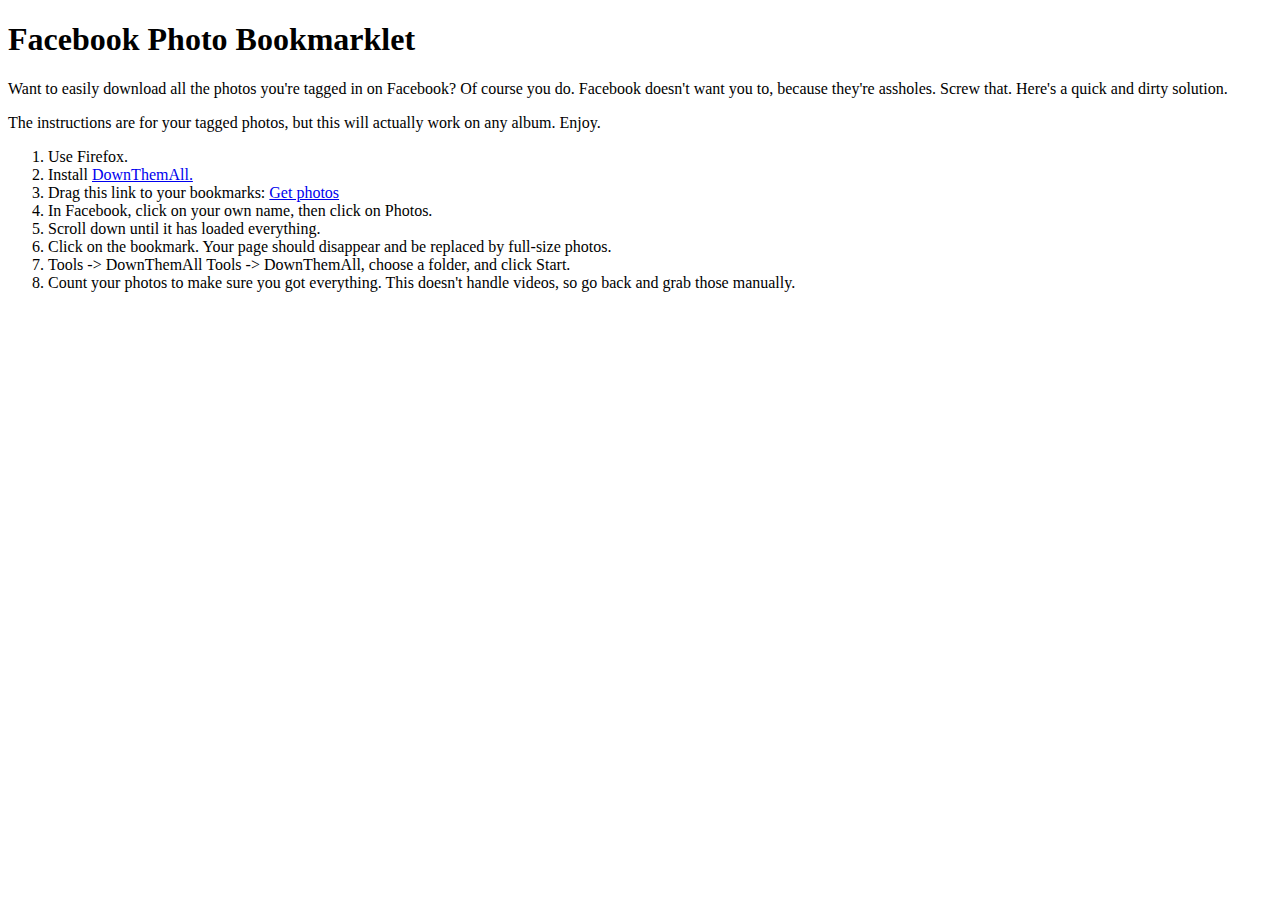
==== index.html @ 8f97481a "Obviously a better title" ====
<!DOCTYPE html>
<html>
<head>
  <meta charset="utf-8">
  <title>Facebook Photo Bookmarklet - Throw off the shackles of the oppressor!</title>
</head>
<body>
  <h1>Facebook Photo Bookmarklet</h1>
  <p>Want to easily download all the photos you're tagged in on Facebook? Of course you do. Facebook doesn't want you to, because they're assholes. Screw that. Here's a quick and dirty solution.</p>
  <p>The instructions are for your tagged photos, but this will actually work on any album. Enjoy.</p>
  <ol>
    <li>
    Use Firefox.
    </li>

    <li>
    Install <a href="https://addons.mozilla.org/en-US/firefox/addon/downthemall/">DownThemAll.</a>
    </li>

    <li>
    Drag this link to your bookmarks:
    <a href='javascript:(function(){var thumbs,i;thumbs=document.querySelectorAll(".uiMediaThumb i");var html="";for(i=0;i<thumbs.length;i++){var thumb=thumbs[i].style.backgroundImage;var url=thumb.replace(/^url\("(.*)"\)/,"$1");var good_url=url.replace(/_a\.jpg/,"_n.jpg");html=html+"<img src=\""+good_url+"\" />"}document.body.innerHTML=html;})();'>Get photos</a>
    </li>

    <li>
    In Facebook, click on your own name, then click on Photos.
    </li>

    <li>
    Scroll down until it has loaded everything.
    </li>

    <li>
    Click on the bookmark. Your page should disappear and be replaced by full-size photos.
    </li>

    <li>
    Tools -> DownThemAll Tools -> DownThemAll, choose a folder, and click Start.
    </li>

    <li>
    Count your photos to make sure you got everything.
    This doesn't handle videos, so go back and grab those manually.
    </li>
  </ol>
</body>
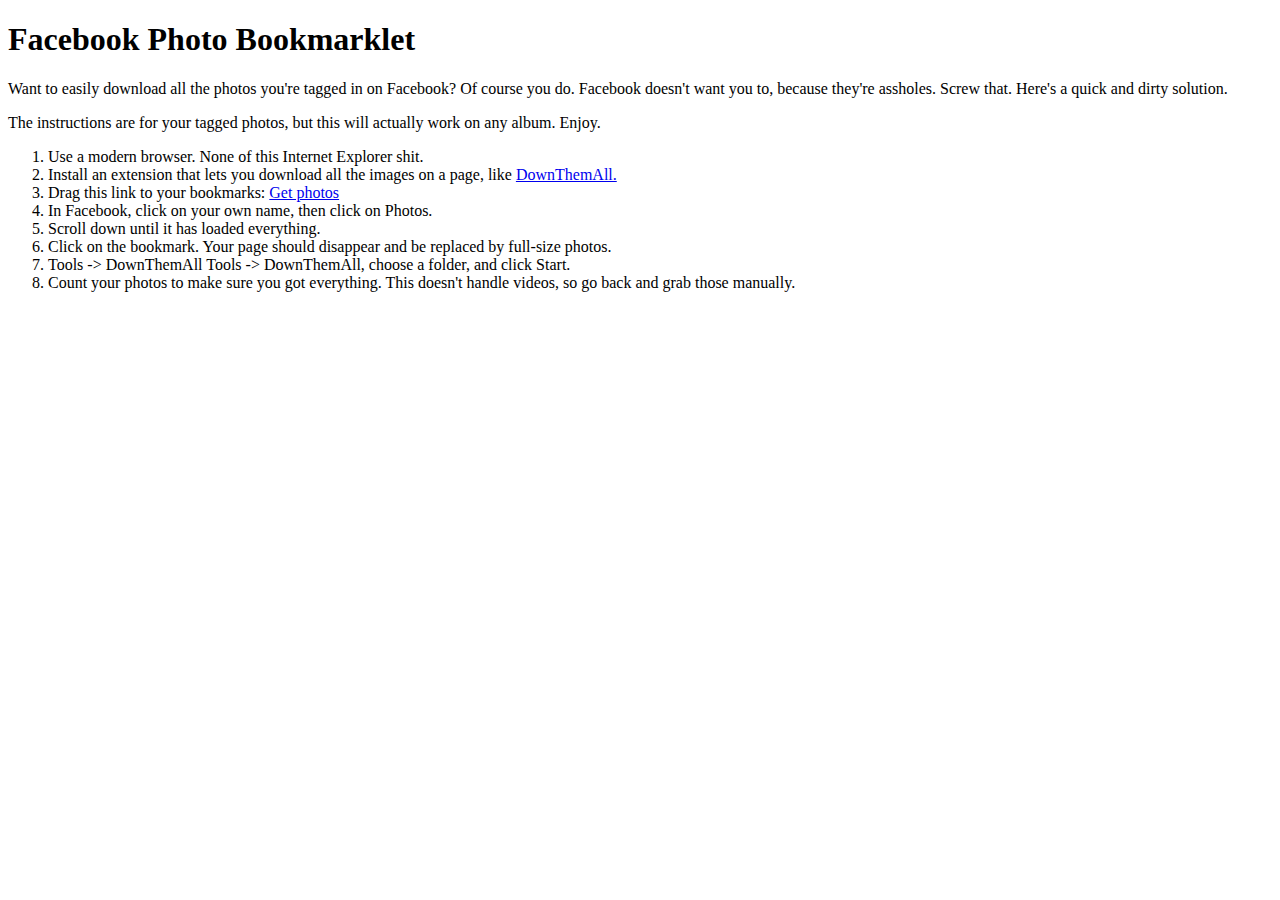
==== commit 996bfe71: "Updating instructions" ====
--- a/index.html
+++ b/index.html
@@ -10,16 +10,16 @@
   <p>The instructions are for your tagged photos, but this will actually work on any album. Enjoy.</p>
   <ol>
     <li>
-    Use Firefox.
+    Use a modern browser. None of this Internet Explorer shit.
     </li>
 
     <li>
-    Install <a href="https://addons.mozilla.org/en-US/firefox/addon/downthemall/">DownThemAll.</a>
+    Install an extension that lets you download all the images on a page, like <a href="https://addons.mozilla.org/en-US/firefox/addon/downthemall/">DownThemAll.</a>
     </li>
 
     <li>
     Drag this link to your bookmarks:
-    <a href='javascript:(function(){var thumbs,i;thumbs=document.querySelectorAll(".uiMediaThumb i");var html="";for(i=0;i<thumbs.length;i++){var thumb=thumbs[i].style.backgroundImage;var url=thumb.replace(/^url\("(.*)"\)/,"$1");var good_url=url.replace(/_a\.jpg/,"_n.jpg");html=html+"<img src=\""+good_url+"\" />"}document.body.innerHTML=html;})();'>Get photos</a>
+    <a href='javascript:(function(){var a,i;a=document.querySelectorAll(".uiMediaThumb i");var b="";for(i=0;i<a.length;i++){var c=a[i].style.backgroundImage;var d=c.replace(/^url\("?(.*[^"])"?\)/,"$1");var e=d.replace(/_a\.jpg/,"_n.jpg");b=b+"<img src=\""+e+"\" />"}document.body.innerHTML=b})();'>Get photos</a>
     </li>
 
     <li>
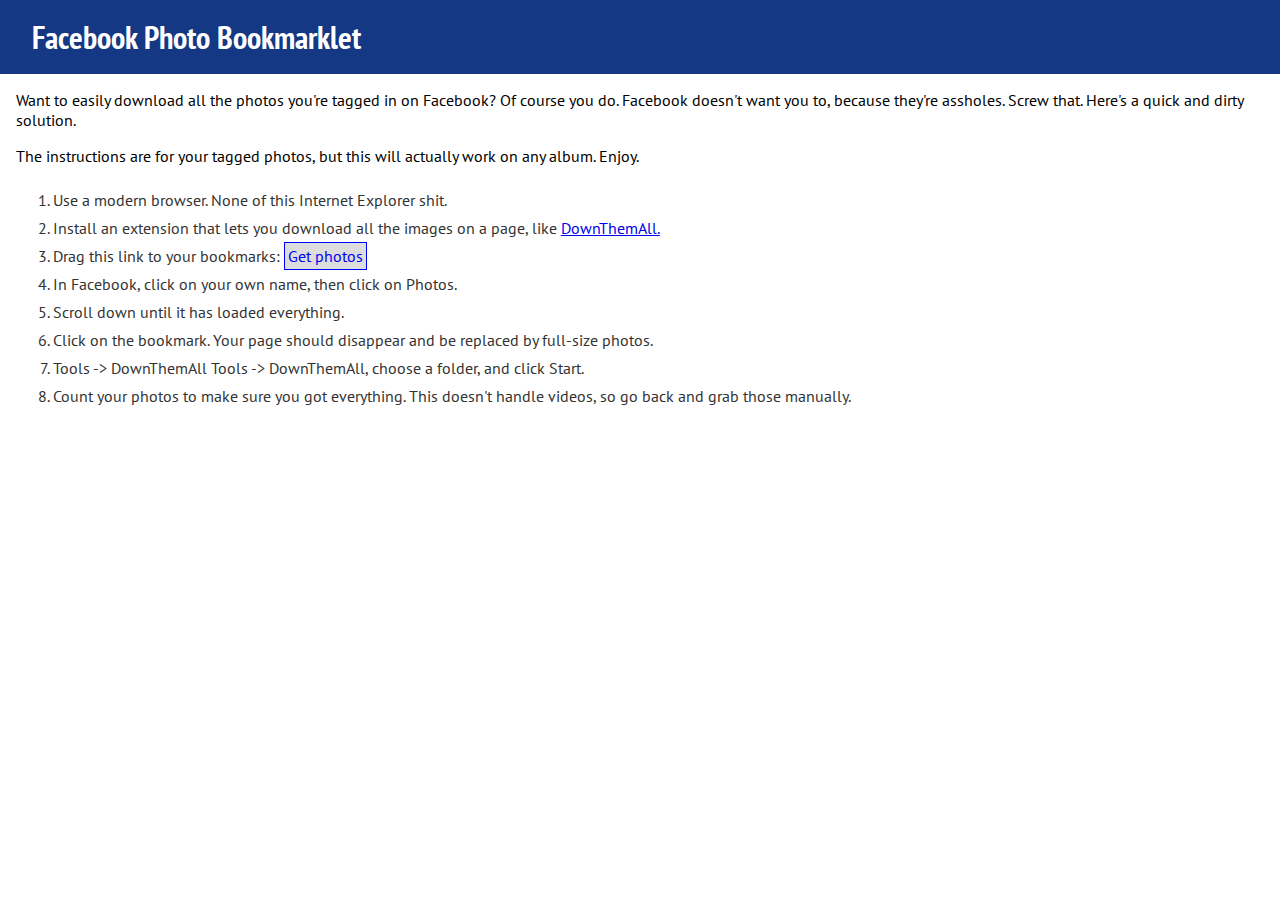
==== commit 401edd13: "Adding some styling" ====
--- a/index.html
+++ b/index.html
@@ -3,6 +3,9 @@
 <head>
   <meta charset="utf-8">
   <title>Facebook Photo Bookmarklet - Throw off the shackles of the oppressor!</title>
+  <link href='style.css' rel='stylesheet' type='text/css'>
+  <link href='http://fonts.googleapis.com/css?family=PT+Sans' rel='stylesheet' type='text/css'>
+  <link href='http://fonts.googleapis.com/css?family=PT+Sans+Narrow:700' rel='stylesheet' type='text/css'>
 </head>
 <body>
   <h1>Facebook Photo Bookmarklet</h1>
@@ -19,7 +22,7 @@
 
     <li>
     Drag this link to your bookmarks:
-    <a href='javascript:(function(){var a,i;a=document.querySelectorAll(".uiMediaThumb i");var b="";for(i=0;i<a.length;i++){var c=a[i].style.backgroundImage;var d=c.replace(/^url\("?(.*[^"])"?\)/,"$1");var e=d.replace(/_a\.jpg/,"_n.jpg");b=b+"<img src=\""+e+"\" />"}document.body.innerHTML=b})();'>Get photos</a>
+    <a class="bookmarklet" href='javascript:(function(){var a,i;a=document.querySelectorAll(".uiMediaThumb i");var b="";for(i=0;i<a.length;i++){var c=a[i].style.backgroundImage;var d=c.replace(/^url\("?(.*[^"])"?\)/,"$1");var e=d.replace(/_a\.jpg/,"_n.jpg");b=b+"<img src=\""+e+"\" />"}document.body.innerHTML=b})();'>Get photos</a>
     </li>
 
     <li>
--- a/style.css
+++ b/style.css
@@ -0,0 +1,30 @@
+body {
+  padding: 0;
+  margin: 0;
+  font-family: 'PT Sans', Arial, sans-serif;
+}
+h1 {
+  font-family: 'PT Sans Narrow', Arial, sans-serif;
+  background: #143884;
+  color: white;
+  margin: 0;
+  padding: 0.5em 1em;
+}
+p {
+  margin: 1em 1em;
+}
+ol {
+  color: #333;
+  margin-left: 0.8em;
+  margin-top: 1.5em;
+}
+ol li {
+  font-size: 1.0em;
+  margin-top: 0.5em;
+}
+a.bookmarklet {
+  padding: 0.2em;
+  background: #ddd;
+  border: 1px solid blue;
+  text-decoration: none;
+}
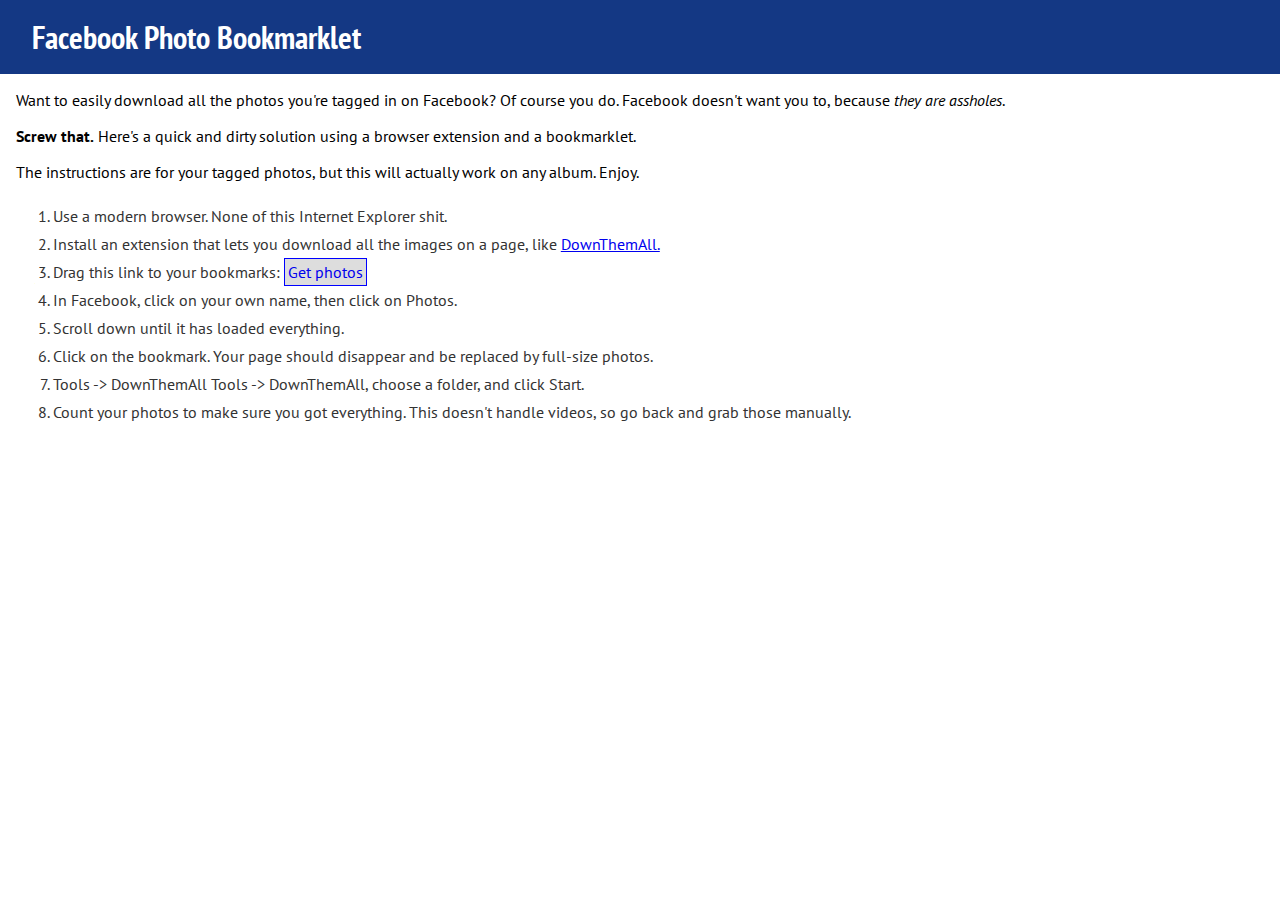
==== commit 854a69e8: "Text and styling tweaks" ====
--- a/index.html
+++ b/index.html
@@ -4,13 +4,17 @@
   <meta charset="utf-8">
   <title>Facebook Photo Bookmarklet - Throw off the shackles of the oppressor!</title>
   <link href='style.css' rel='stylesheet' type='text/css'>
-  <link href='http://fonts.googleapis.com/css?family=PT+Sans' rel='stylesheet' type='text/css'>
-  <link href='http://fonts.googleapis.com/css?family=PT+Sans+Narrow:700' rel='stylesheet' type='text/css'>
+  <link href='http://fonts.googleapis.com/css?family=PT+Sans:400,700,400italic' rel='stylesheet' type='text/css'>
+  <link href='http://fonts.googleapis.com/css?family=PT+Sans+Narrow:700&text=FacebookPhotoBookmarklet' rel='stylesheet' type='text/css'>
 </head>
 <body>
   <h1>Facebook Photo Bookmarklet</h1>
-  <p>Want to easily download all the photos you're tagged in on Facebook? Of course you do. Facebook doesn't want you to, because they're assholes. Screw that. Here's a quick and dirty solution.</p>
+  <p>Want to easily download all the photos you're tagged in on Facebook? Of course you do. Facebook doesn't want you to, because <em>they are assholes</em>.</p>
+
+  <p><strong>Screw that.</strong> Here's a quick and dirty solution using a browser extension and a bookmarklet.</p>
+
   <p>The instructions are for your tagged photos, but this will actually work on any album. Enjoy.</p>
+
   <ol>
     <li>
     Use a modern browser. None of this Internet Explorer shit.
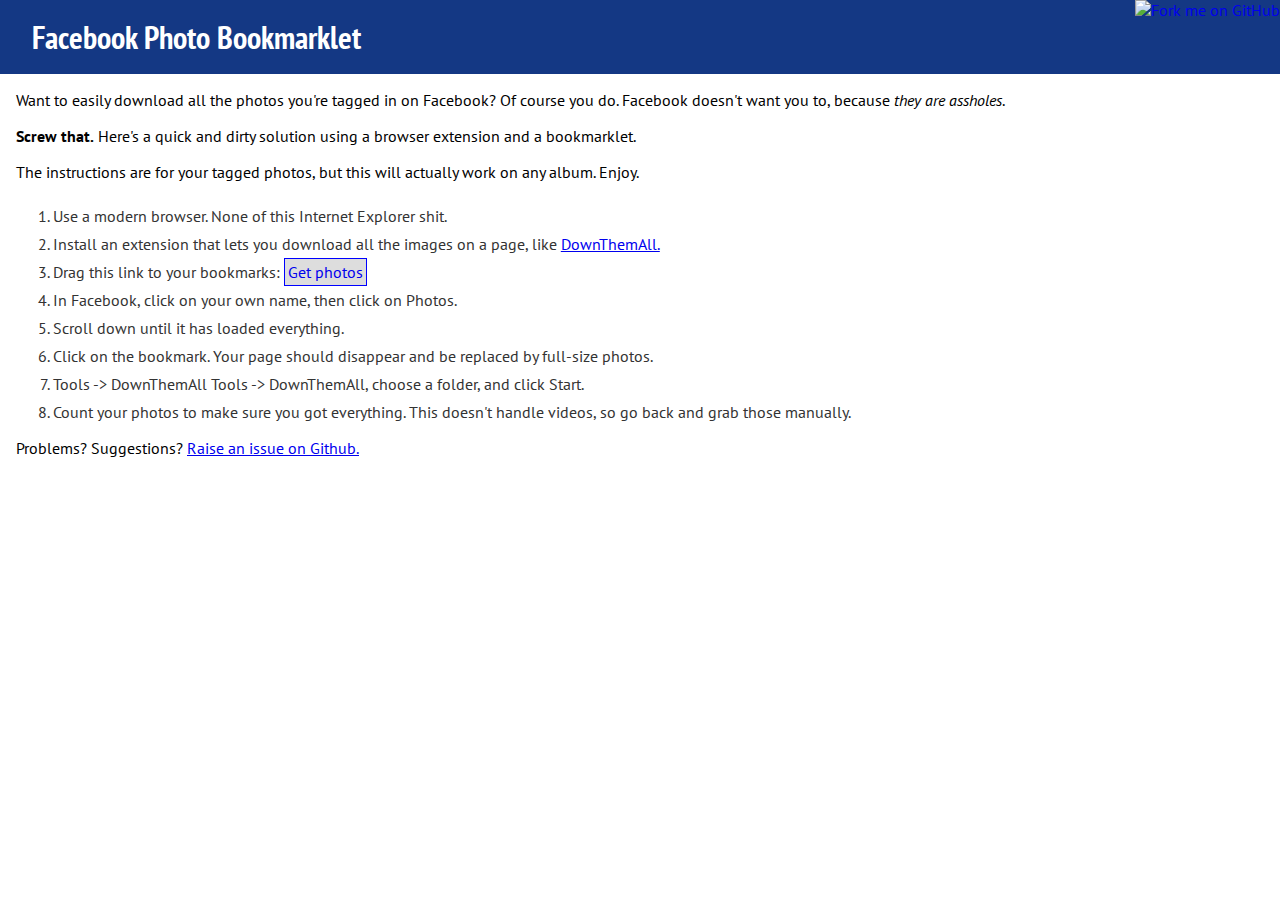
==== commit 6dcc4dd3: "Adding github links" ====
--- a/index.html
+++ b/index.html
@@ -9,6 +9,7 @@
 </head>
 <body>
   <h1>Facebook Photo Bookmarklet</h1>
+  <a href="http://github.com/iangreenleaf/facebook_photos"><img style="position: absolute; top: 0; right: 0; border: 0;" src="https://a248.e.akamai.net/assets.github.com/img/4c7dc970b89fd04b81c8e221ba88ff99a06c6b61/687474703a2f2f73332e616d617a6f6e6177732e636f6d2f6769746875622f726962626f6e732f666f726b6d655f72696768745f77686974655f6666666666662e706e67" alt="Fork me on GitHub"></a>
   <p>Want to easily download all the photos you're tagged in on Facebook? Of course you do. Facebook doesn't want you to, because <em>they are assholes</em>.</p>
 
   <p><strong>Screw that.</strong> Here's a quick and dirty solution using a browser extension and a bookmarklet.</p>
@@ -50,4 +51,6 @@
     This doesn't handle videos, so go back and grab those manually.
     </li>
   </ol>
+
+  <p>Problems? Suggestions? <a href="http://github.com/iangreenleaf/facebook_photos/issues">Raise an issue on Github.</a></p>
 </body>
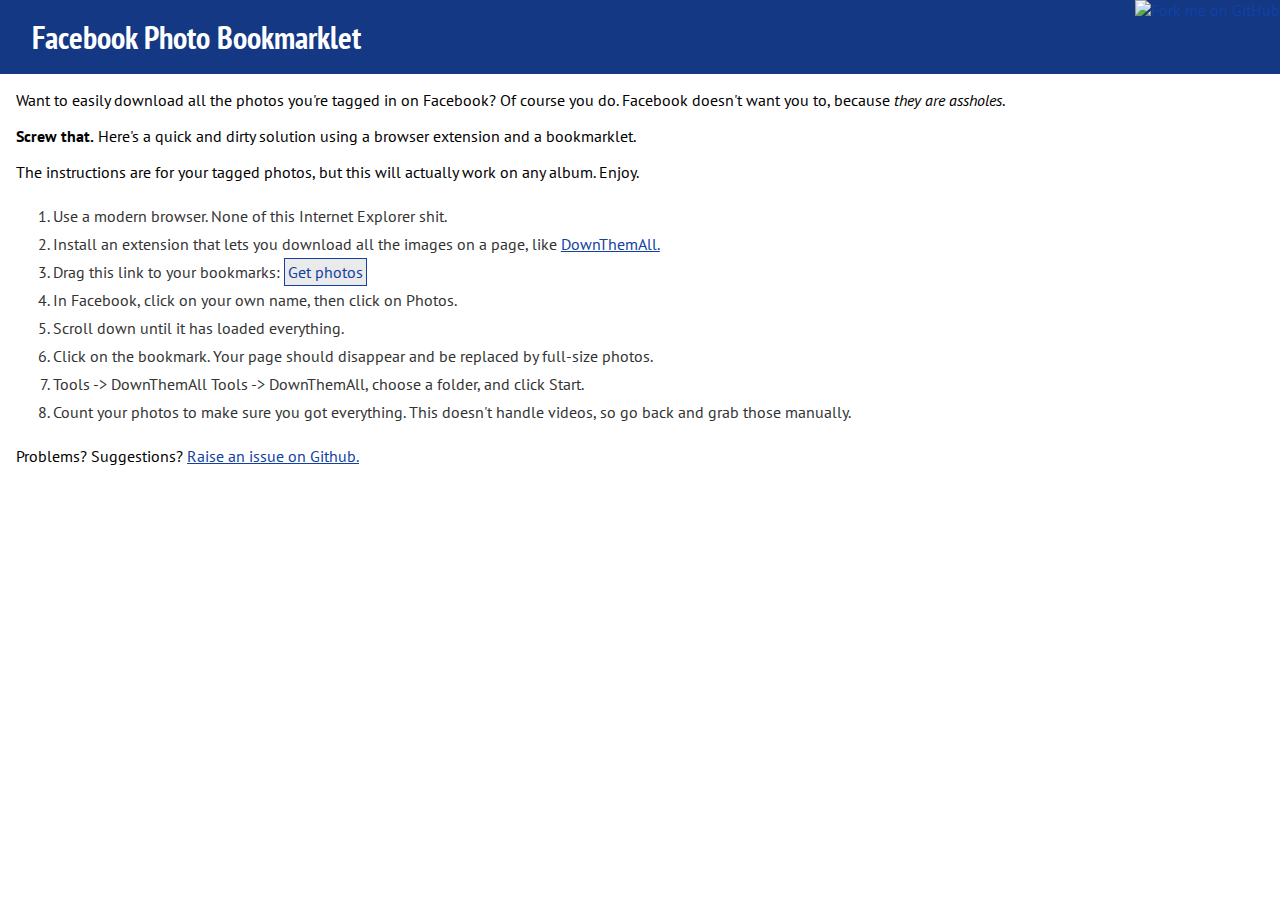
==== commit 089d3934: "HTTPS links" ====
--- a/index.html
+++ b/index.html
@@ -9,7 +9,7 @@
 </head>
 <body>
   <h1>Facebook Photo Bookmarklet</h1>
-  <a href="http://github.com/iangreenleaf/facebook_photos"><img style="position: absolute; top: 0; right: 0; border: 0;" src="https://a248.e.akamai.net/assets.github.com/img/4c7dc970b89fd04b81c8e221ba88ff99a06c6b61/687474703a2f2f73332e616d617a6f6e6177732e636f6d2f6769746875622f726962626f6e732f666f726b6d655f72696768745f77686974655f6666666666662e706e67" alt="Fork me on GitHub"></a>
+  <a href="https://github.com/iangreenleaf/facebook_photos"><img style="position: absolute; top: 0; right: 0; border: 0;" src="https://a248.e.akamai.net/assets.github.com/img/4c7dc970b89fd04b81c8e221ba88ff99a06c6b61/687474703a2f2f73332e616d617a6f6e6177732e636f6d2f6769746875622f726962626f6e732f666f726b6d655f72696768745f77686974655f6666666666662e706e67" alt="Fork me on GitHub"></a>
   <p>Want to easily download all the photos you're tagged in on Facebook? Of course you do. Facebook doesn't want you to, because <em>they are assholes</em>.</p>
 
   <p><strong>Screw that.</strong> Here's a quick and dirty solution using a browser extension and a bookmarklet.</p>
@@ -52,5 +52,5 @@
     </li>
   </ol>
 
-  <p>Problems? Suggestions? <a href="http://github.com/iangreenleaf/facebook_photos/issues">Raise an issue on Github.</a></p>
+  <p>Problems? Suggestions? <a href="https://github.com/iangreenleaf/facebook_photos/issues">Raise an issue on Github.</a></p>
 </body>
--- a/style.css
+++ b/style.css
@@ -15,16 +15,21 @@
 }
 ol {
   color: #333;
-  margin-left: 0.8em;
-  margin-top: 1.5em;
+  margin: 1.5em 0.8em;
 }
 ol li {
   font-size: 1.0em;
   margin-top: 0.5em;
 }
+a {
+  color: #1041a3;
+}
+a:visited {
+  color: purple;
+}
 a.bookmarklet {
   padding: 0.2em;
-  background: #ddd;
-  border: 1px solid blue;
+  background: #eaeaea;
+  border: 1px solid #1041a3;
   text-decoration: none;
 }
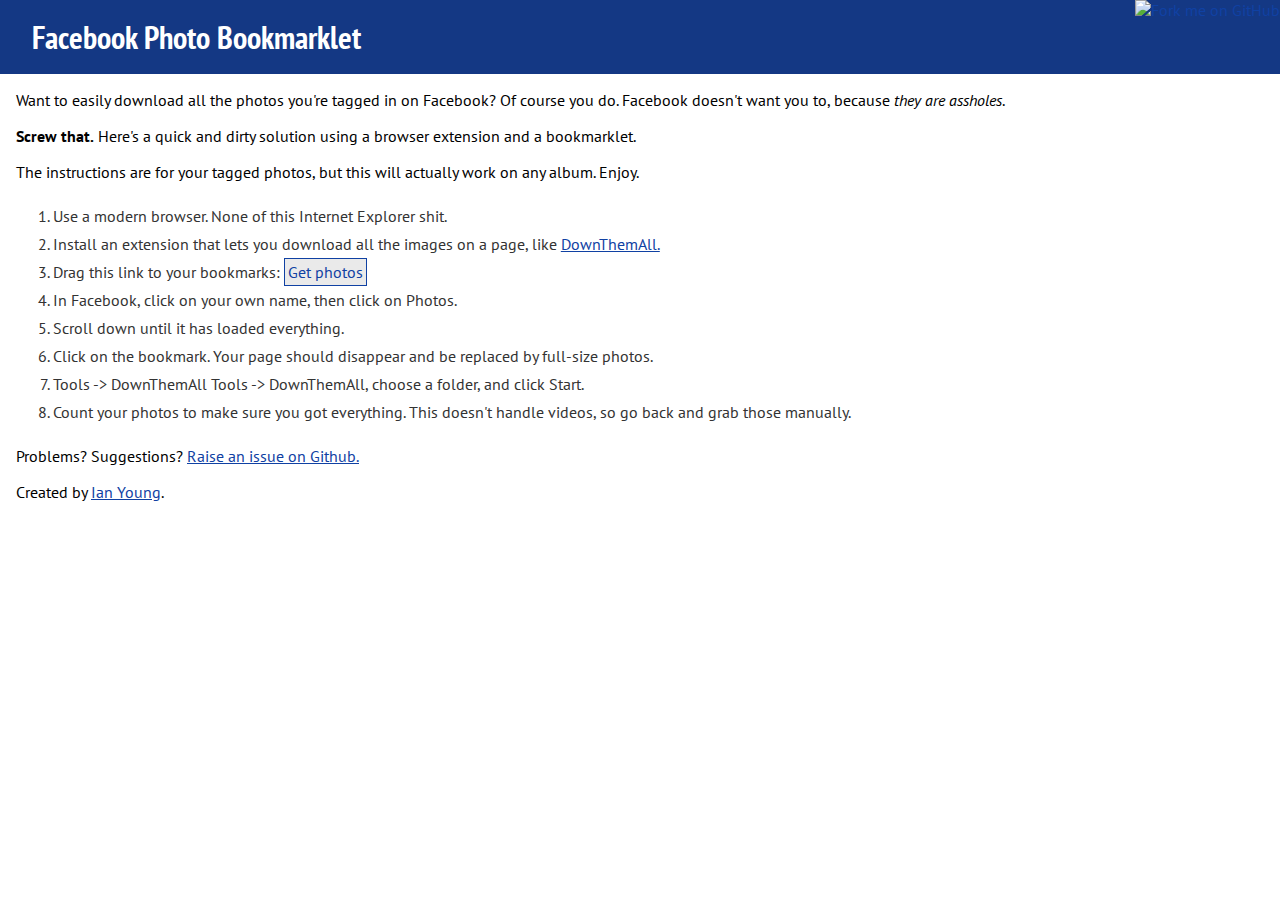
==== commit bffa46b1: "Credits" ====
--- a/index.html
+++ b/index.html
@@ -53,4 +53,6 @@
   </ol>
 
   <p>Problems? Suggestions? <a href="https://github.com/iangreenleaf/facebook_photos/issues">Raise an issue on Github.</a></p>
+
+  <p>Created by <a href="http://www.iangreenleaf.com">Ian Young</a>.</p>
 </body>
